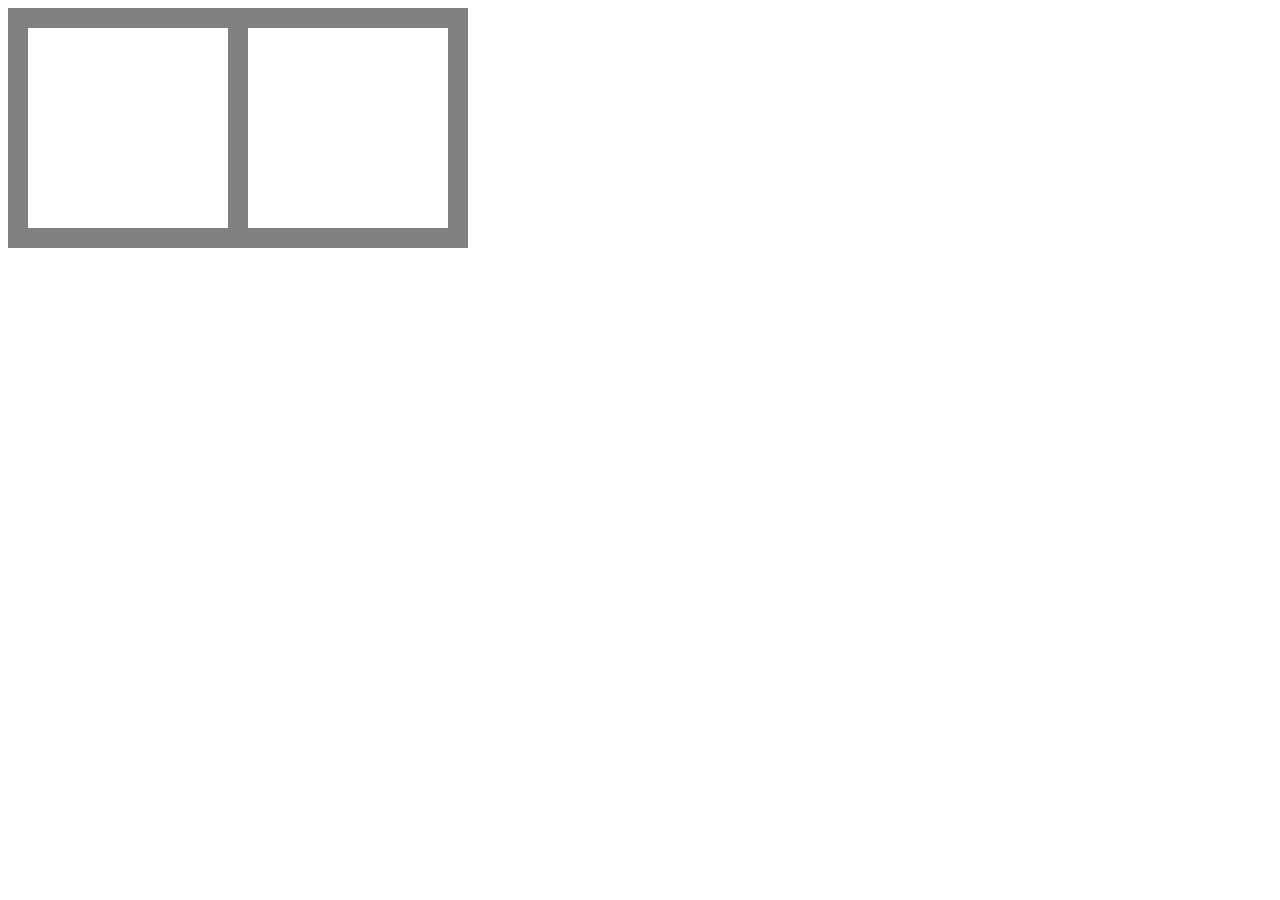
==== index.html @ ab98daf3 "para ver en la web" ====
<!DOCTYPE html>
<html lang="en">
<head>
  <meta charset="UTF-8">
  <meta name="viewport" content="width=device-width, initial-scale=1.0">
  <title>Etch-a-Sketch</title>
  <script src="./myscrip.js"></script>
  <link rel="stylesheet" href="styles.css">
</head>
<body>
  <div class="container" id="container">
    <div class="primero"></div>
    <div class="segundo"></div>
  </div>
</body>
</html>
---- styles.css ----
.container {
  display:flex;
  background-color: grey;
  padding: 10px;
  width: min-content;
  
}

.primero {
  background-color: rgb(255, 255, 255);
  margin: 10px;
  width: 200px;
  height: 200px;

}

.segundo {
  background-color: rgb(255, 255, 255);
  margin: 10px;
  width: 200px;
  height: 200px;
}
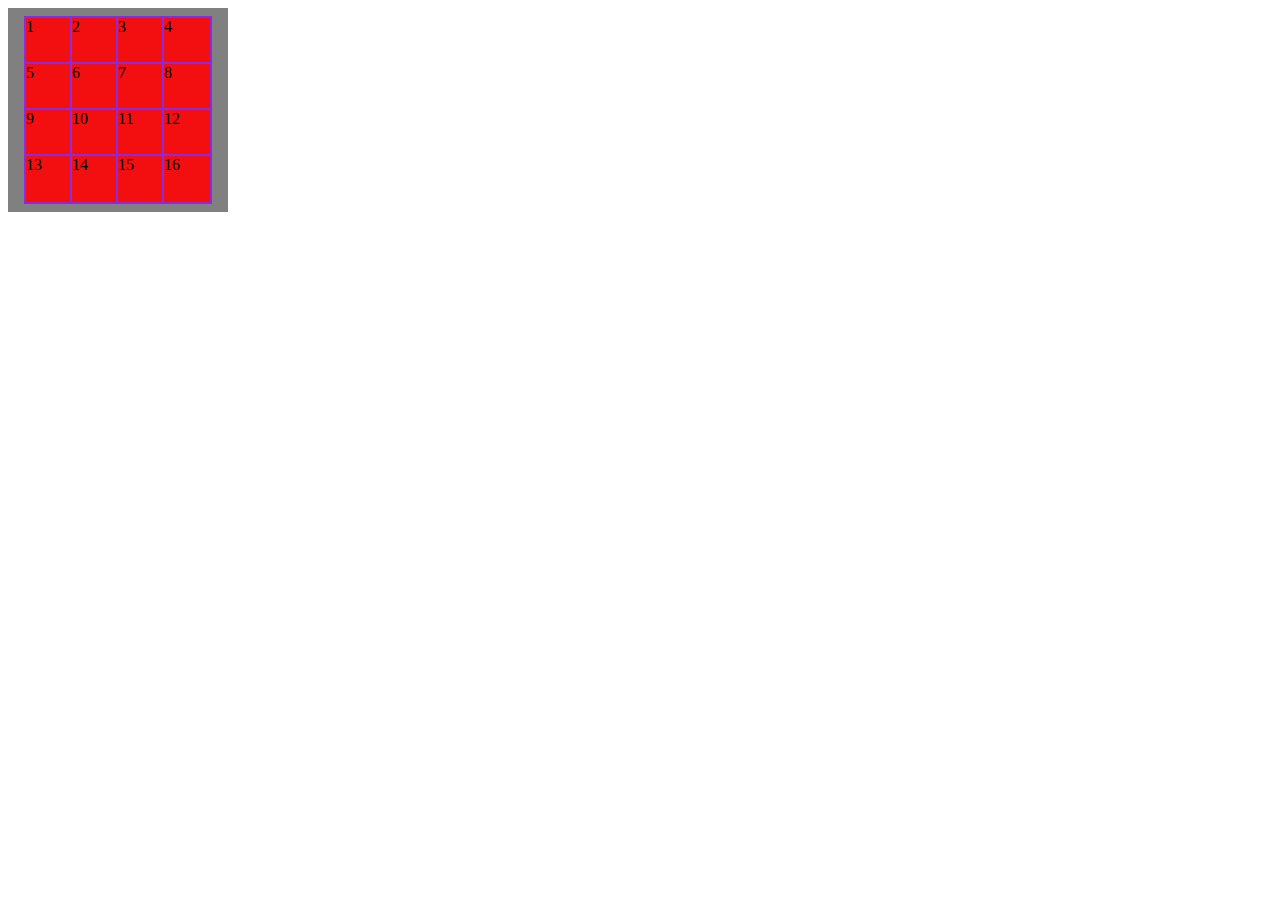
==== commit 0f4bf04a: "una grilla" ====
--- a/index.html
+++ b/index.html
@@ -4,13 +4,13 @@
   <meta charset="UTF-8">
   <meta name="viewport" content="width=device-width, initial-scale=1.0">
   <title>Etch-a-Sketch</title>
+  
+  
+</head>
+<body>
+  <div class="container" id="conta"></div>
+<!-- FIN-->
   <script src="./myscrip.js"></script>
   <link rel="stylesheet" href="styles.css">
-</head>
-<body>
-  <div class="container" id="container">
-    <div class="primero"></div>
-    <div class="segundo"></div>
-  </div>
 </body>
 </html>--- a/styles.css
+++ b/styles.css
@@ -1,22 +1,34 @@
 .container {
   display:flex;
   background-color: grey;
+  width: 200px;
+  justify-content: center;
   padding: 10px;
-  width: min-content;
-  
+  flex-wrap: wrap;
+
+   
 }
+.comporate {
+  width: 300px;
+  height: 60px;
+  background-color:aqua
 
+
+}
 .primero {
-  background-color: rgb(255, 255, 255);
-  margin: 10px;
-  width: 200px;
-  height: 200px;
-
+  background-color: rgb(243, 15, 15);
+  width: 50px;
+  height: 50px;
+  border-color: blueviolet;
+  border-width: 2px;
+  border-style: solid;
+  box-sizing: border-box;
+  margin: -2px;
 }
 
 .segundo {
   background-color: rgb(255, 255, 255);
-  margin: 10px;
-  width: 200px;
-  height: 200px;
+  margin: 1px;
+  width: 20x;
+  height: 20px;
 }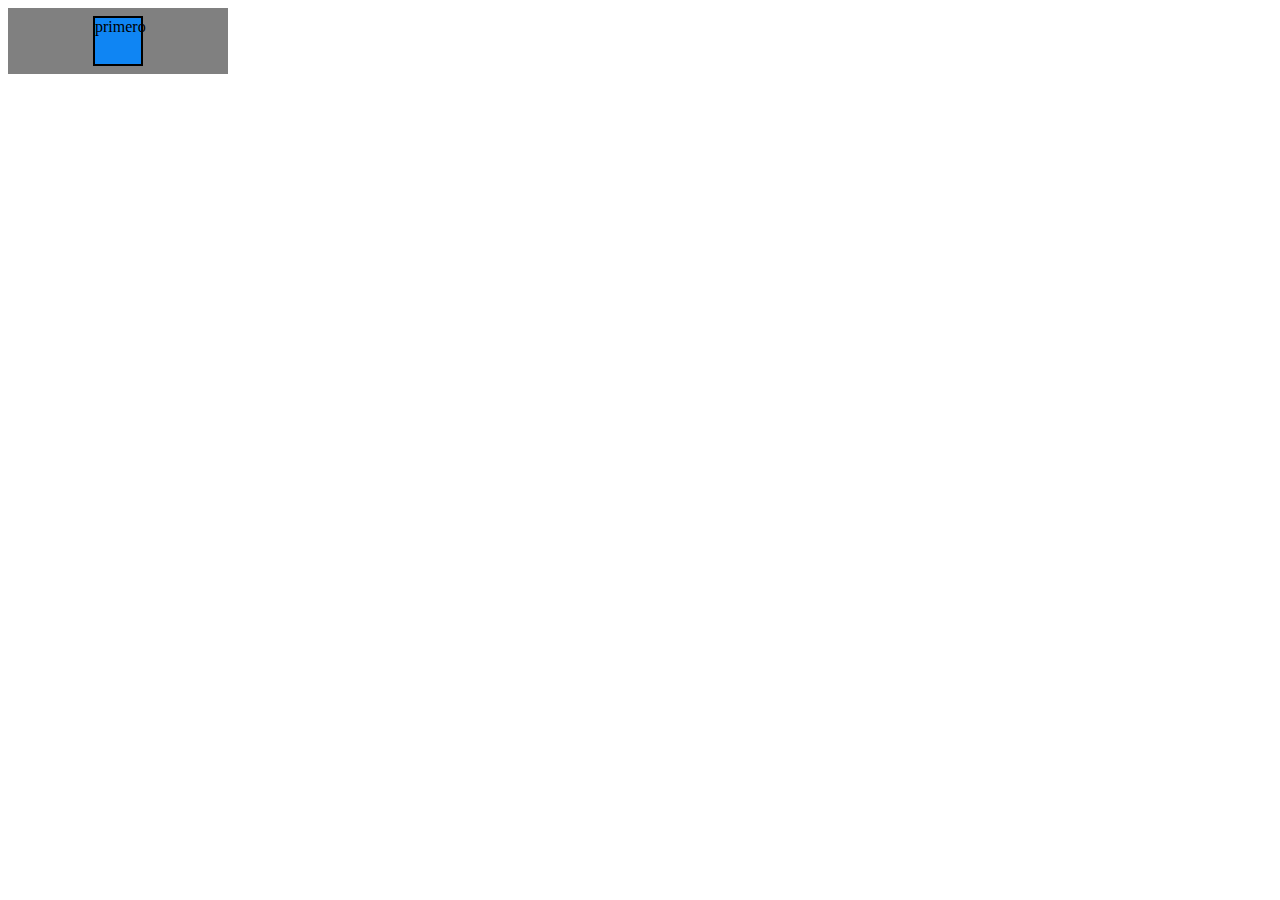
==== commit 0f58d886: "una celda funcionando" ====
--- a/index.html
+++ b/index.html
@@ -4,6 +4,7 @@
   <meta charset="UTF-8">
   <meta name="viewport" content="width=device-width, initial-scale=1.0">
   <title>Etch-a-Sketch</title>
+  <link rel="stylesheet" href="styles.css">
   
   
 </head>
@@ -11,6 +12,6 @@
   <div class="container" id="conta"></div>
 <!-- FIN-->
   <script src="./myscrip.js"></script>
-  <link rel="stylesheet" href="styles.css">
+  
 </body>
 </html>--- a/styles.css
+++ b/styles.css
@@ -16,7 +16,18 @@
 
 }
 .primero {
-  background-color: rgb(243, 15, 15);
+  background-color: rgb(15, 133, 243);
+  width: 50px;
+  height: 50px;
+  border-color: rgb(0, 0, 0);
+  border-width: 2px;
+  border-style: solid;
+  box-sizing: border-box;
+  margin: -2px;
+}
+
+.segundo {
+  background-color: #80eddb;
   width: 50px;
   height: 50px;
   border-color: blueviolet;
@@ -24,11 +35,4 @@
   border-style: solid;
   box-sizing: border-box;
   margin: -2px;
-}
-
-.segundo {
-  background-color: rgb(255, 255, 255);
-  margin: 1px;
-  width: 20x;
-  height: 20px;
 }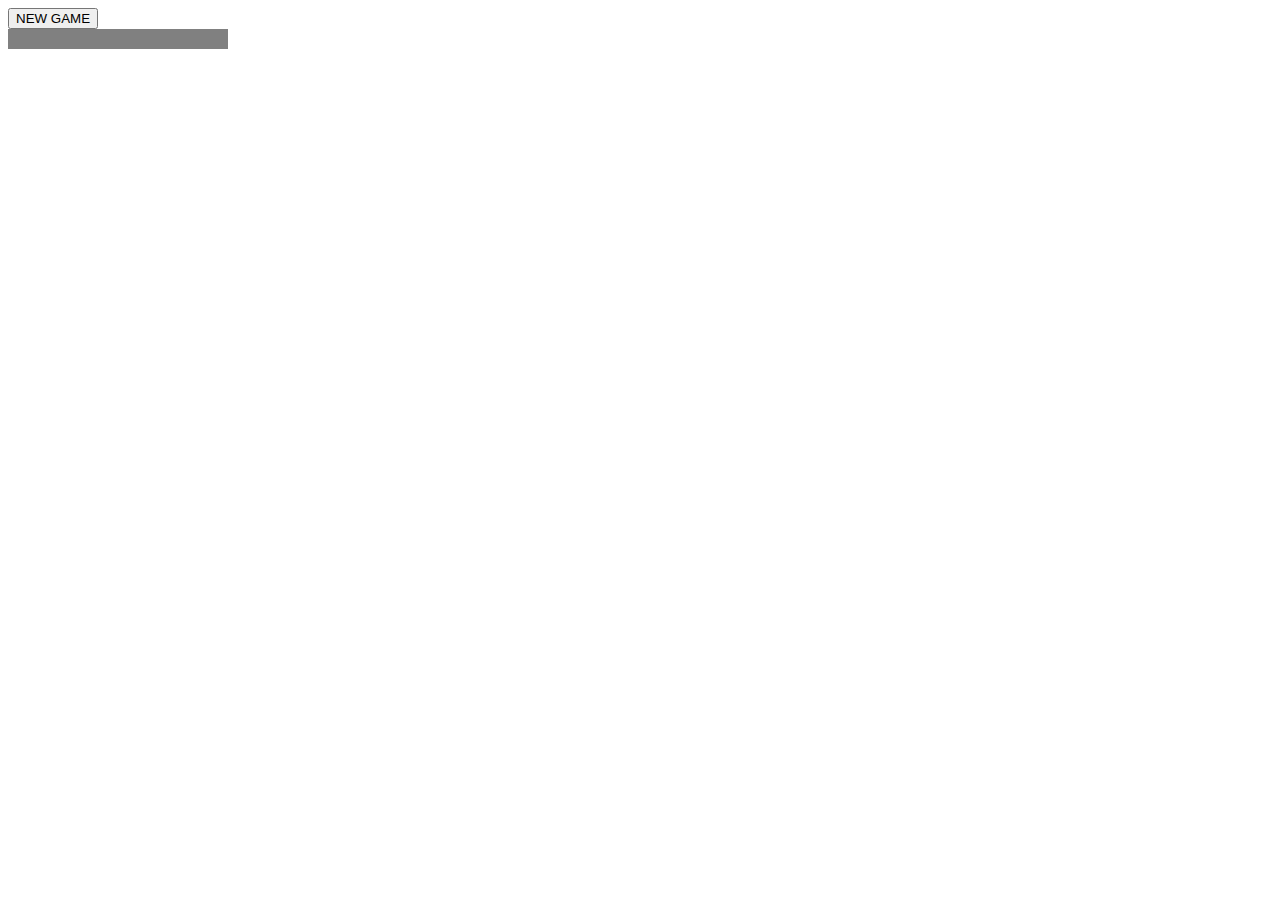
==== commit a1998d67: "funcional, pero solo 4 columnas" ====
--- a/index.html
+++ b/index.html
@@ -9,6 +9,7 @@
   
 </head>
 <body>
+  <div id="button"></div>
   <div class="container" id="conta"></div>
 <!-- FIN-->
   <script src="./myscrip.js"></script>
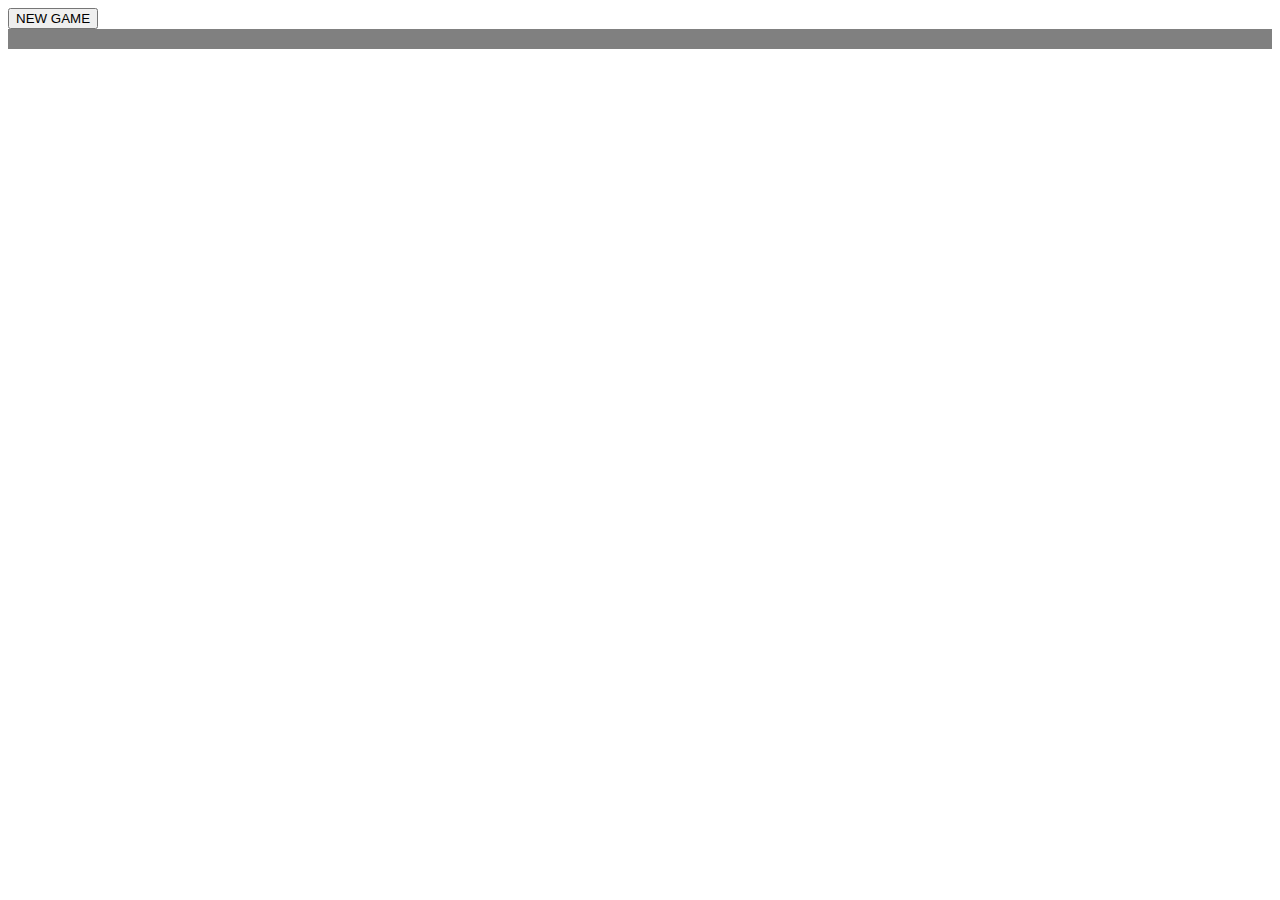
==== commit 9a6b2509: "arregle funcionamiento de columnas otra vez" ====
--- a/index.html
+++ b/index.html
@@ -9,8 +9,10 @@
   
 </head>
 <body>
+  
   <div id="button"></div>
   <div class="container" id="conta"></div>
+
 <!-- FIN-->
   <script src="./myscrip.js"></script>
   
--- a/styles.css
+++ b/styles.css
@@ -1,7 +1,7 @@
 .container {
   display:flex;
   background-color: grey;
-  width: 200px;
+  
   justify-content: center;
   padding: 10px;
   flex-wrap: wrap;
